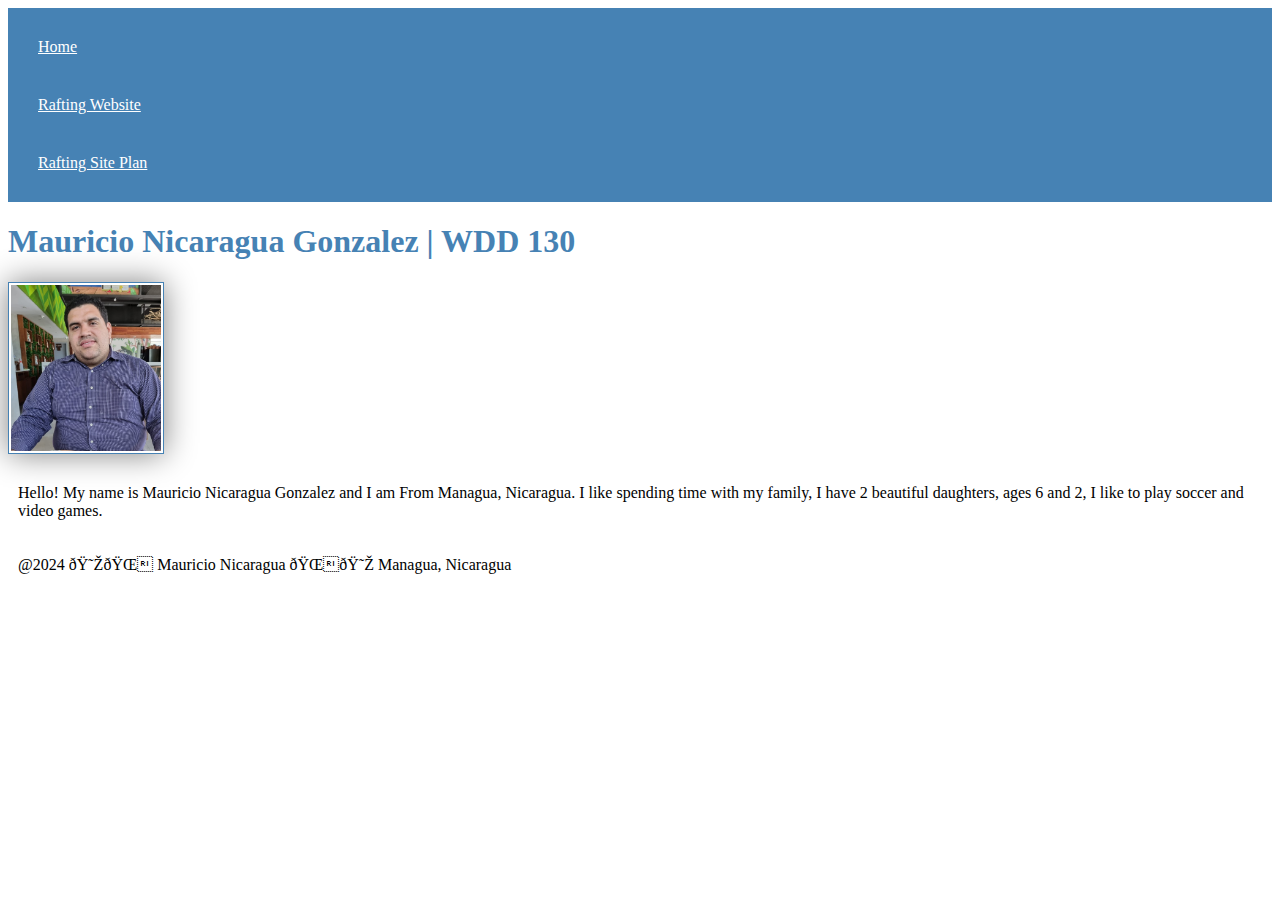
==== index.html @ ade5f74a "actualizacion8" ====
<!DOCTYPE html>
<html lang="en-US"> 
    <head> 
        <link rel="stylesheet" href="styles/styles.css"
        <meta charset="utf-8">
        <meta name="viewport" content="width=device-width,initial-scale=1.0">
        <title> Mauricio Nicaragua Gonzalez | WDD 130</title> 
    </head>
    <body>
        <header>
            <nav>
                <a href="#">Home</a>
                <a href="wwr/">Rafting Website</a>
                <a href="wwr/site-plan-rafting.html">Rafting Site Plan</a>
            </nav>
        </header>
        <main>
            <h1> Mauricio Nicaragua Gonzalez | WDD 130</h1>
            <img src="images/Profile.jpeg" alt="Hello, my name is Mauricio Nicaragua Gonzalez" width="200">
            <p> Hello! My name is Mauricio Nicaragua Gonzalez and I am From Managua, Nicaragua. I like spending time with my family, I have 2 beautiful daughters, ages 6 and 2, I like to play soccer and video games.</p>   
        </main>
        <footer>
            <p> @2024 😎🌍 Mauricio Nicaragua 🌍😎 Managua, Nicaragua</p>
        </footer>
    </body>
</html>
---- styles/styles.css ----
nav {
    background-color: steelblue;
    padding: 10px;
}
nav a {
    color: white;
    display: block;
    padding: 20px;
}
h1 {
    color: steelblue;
}
img {
    width: 150px;
    height: auto;
    border: 1px solid steelblue;
    padding: 2px;
    box-shadow: 0 0 30px gray;
}
p {
    padding: 10px;
}
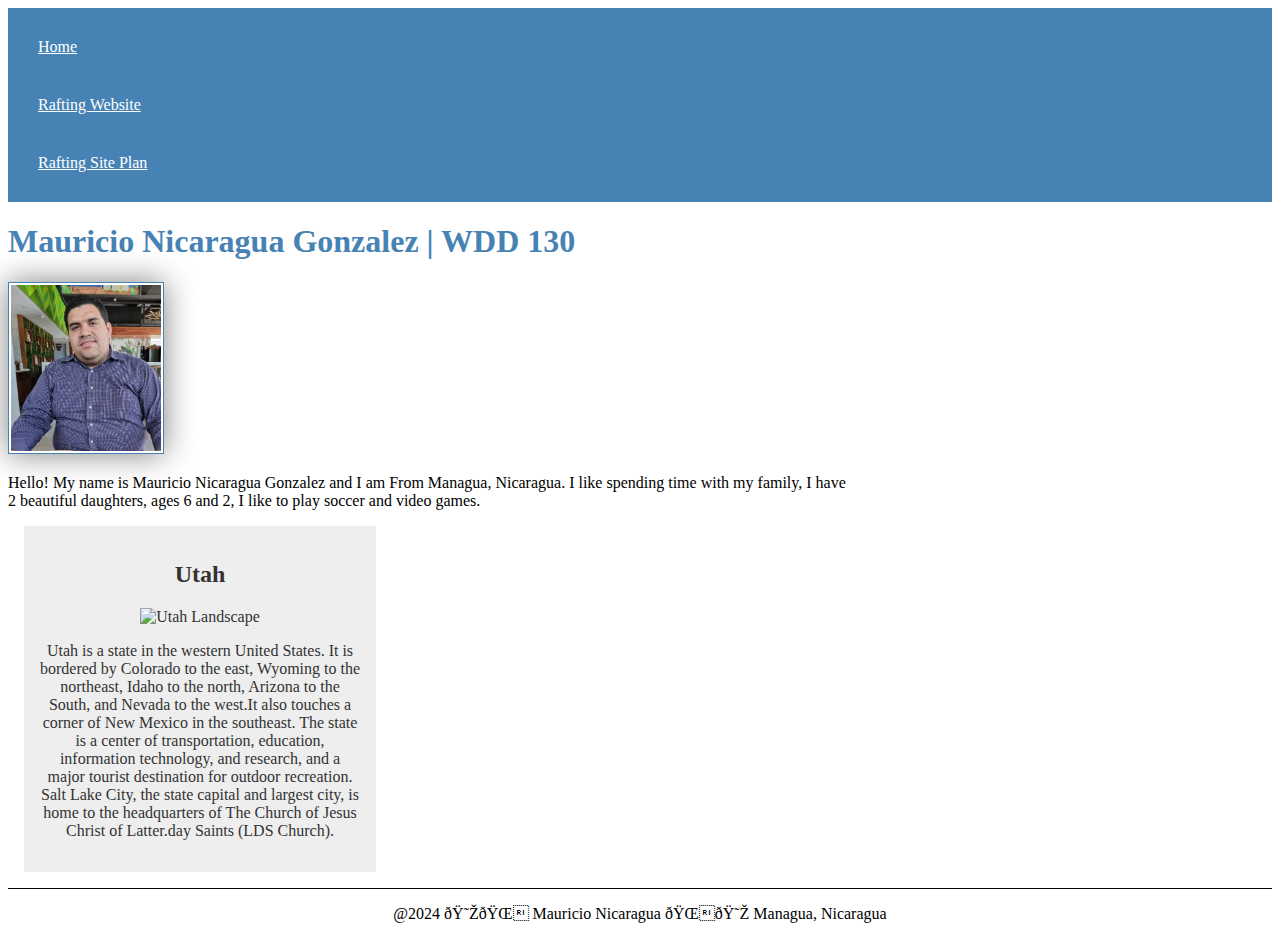
==== commit 008b7fba: "week2 update index" ====
--- a/index.html
+++ b/index.html
@@ -5,6 +5,8 @@
         <meta charset="utf-8">
         <meta name="viewport" content="width=device-width,initial-scale=1.0">
         <title> Mauricio Nicaragua Gonzalez | WDD 130</title> 
+        <meta name="description" content="Week 2 Assigment">
+        <meta name="author" content="Mauricio Nicaragua">
     </head>
     <body>
         <header>
@@ -19,6 +21,11 @@
             <img src="images/Profile.jpeg" alt="Hello, my name is Mauricio Nicaragua Gonzalez" width="200">
             <p> Hello! My name is Mauricio Nicaragua Gonzalez and I am From Managua, Nicaragua. I like spending time with my family, I have 2 beautiful daughters, ages 6 and 2, I like to play soccer and video games.</p>   
         </main>
+        <aside>
+            <h2>Utah</h2>
+            <img src="images/utah.jpg" alt="Utah Landscape">
+            <p>Utah is a state in the western United States. It is bordered by Colorado to the east, Wyoming to the northeast, Idaho to the north, Arizona to the South, and Nevada to the west.It also touches a corner of New Mexico in the southeast. The state is a center of transportation, education, information technology, and research, and a major tourist destination for outdoor recreation. Salt Lake City, the state capital and largest city, is home to the headquarters of The Church of Jesus Christ of Latter.day Saints (LDS Church).</p>
+        </aside>
         <footer>
             <p> @2024 😎🌍 Mauricio Nicaragua 🌍😎 Managua, Nicaragua</p>
         </footer>
--- a/styles/styles.css
+++ b/styles/styles.css
@@ -1,3 +1,19 @@
+main {
+    max-width: 840px;
+}
+aside {
+    width: 20rem;
+    margin: 1rem;
+    border: 1px solid rgba(0, 0, 0, 0,2); /* 1 */
+    padding: 1rem;
+    background-color: #eee;
+    color: #333;
+    text-align: center;
+}
+aside img {
+    width: 200px;
+    height: auto;
+}
 nav {
     background-color: steelblue;
     padding: 10px;
@@ -10,7 +26,7 @@
 h1 {
     color: steelblue;
 }
-img {
+main img {
     width: 150px;
     height: auto;
     border: 1px solid steelblue;
@@ -18,6 +34,10 @@
     box-shadow: 0 0 30px gray;
 }
 p {
-    padding: 10px;
+    padding: 0px;
 }
-
+footer {
+    margin-top: 15px;
+    border-top: 1px solid #000;
+    text-align: center;
+}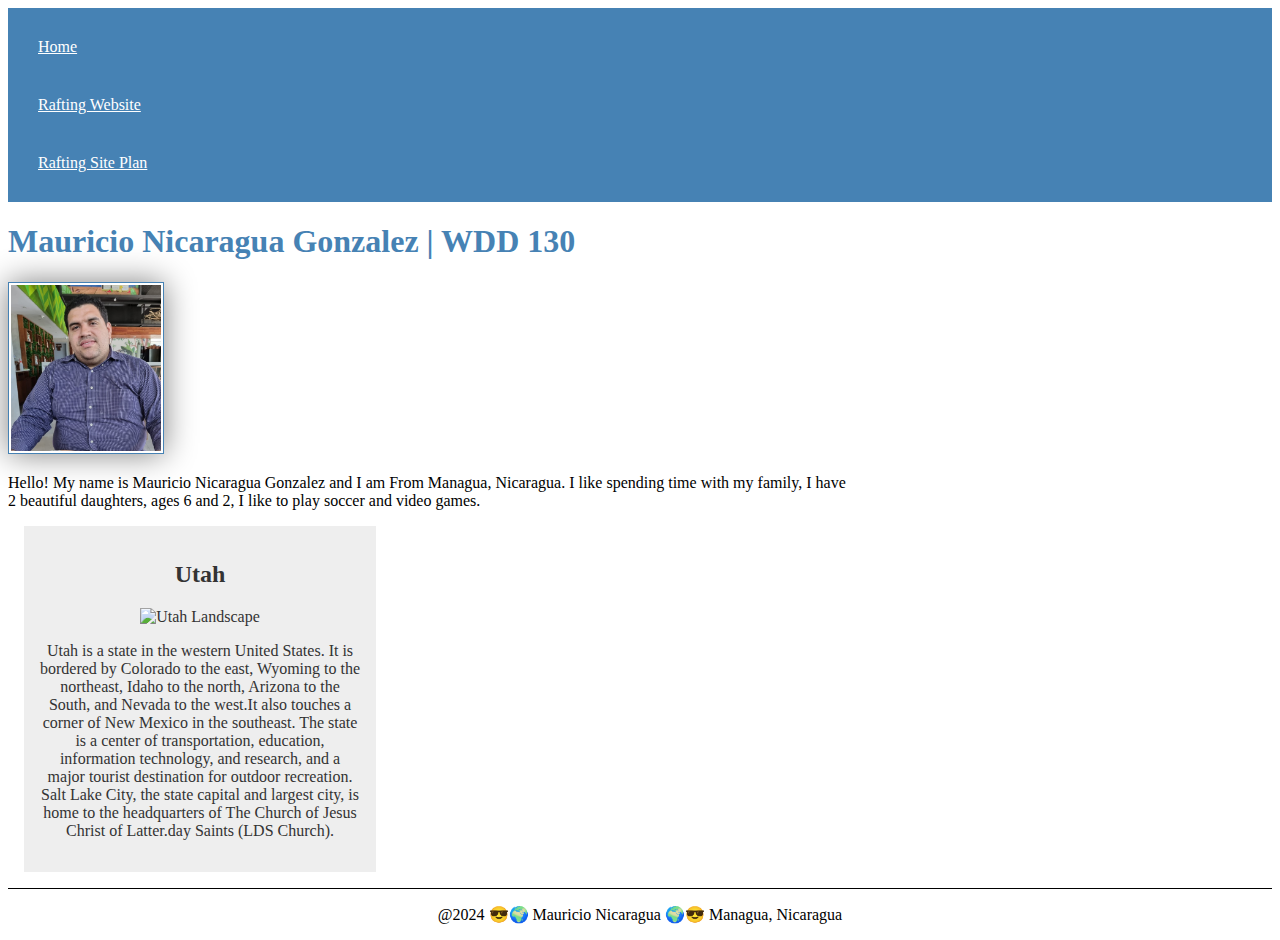
==== commit e3b2dc2a: "update5" ====
--- a/index.html
+++ b/index.html
@@ -1,7 +1,7 @@
 <!DOCTYPE html>
 <html lang="en-US"> 
     <head> 
-        <link rel="stylesheet" href="styles/styles.css"
+        <link rel="stylesheet" href="styles/styles.css">
         <meta charset="utf-8">
         <meta name="viewport" content="width=device-width,initial-scale=1.0">
         <title> Mauricio Nicaragua Gonzalez | WDD 130</title> 
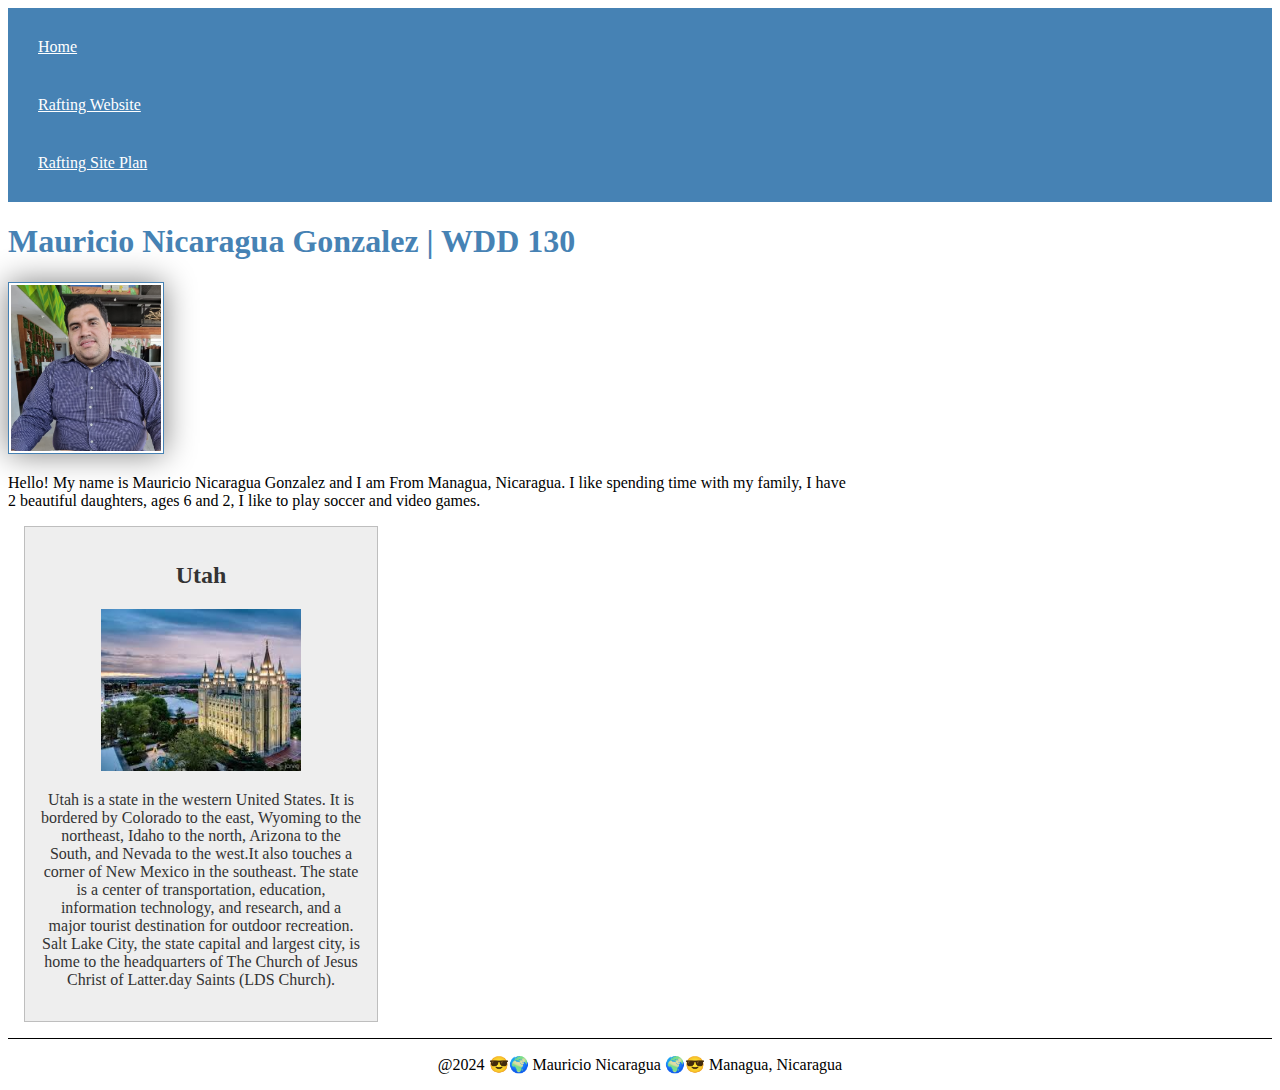
==== commit 8b41617c: "update12" ====
--- a/index.html
+++ b/index.html
@@ -1,12 +1,12 @@
 <!DOCTYPE html>
 <html lang="en-US"> 
     <head> 
-        <link rel="stylesheet" href="styles/styles.css">
         <meta charset="utf-8">
         <meta name="viewport" content="width=device-width,initial-scale=1.0">
-        <title> Mauricio Nicaragua Gonzalez | WDD 130</title> 
+        <title> Mauricio Nicaragua | WDD 130</title> 
         <meta name="description" content="Week 2 Assigment">
         <meta name="author" content="Mauricio Nicaragua">
+        <link rel="stylesheet" href="styles/styles.css">
     </head>
     <body>
         <header>
@@ -23,7 +23,7 @@
         </main>
         <aside>
             <h2>Utah</h2>
-            <img src="images/utah.jpg" alt="Utah Landscape">
+            <img src="images/utah.jpeg" alt="Utah Landscape">
             <p>Utah is a state in the western United States. It is bordered by Colorado to the east, Wyoming to the northeast, Idaho to the north, Arizona to the South, and Nevada to the west.It also touches a corner of New Mexico in the southeast. The state is a center of transportation, education, information technology, and research, and a major tourist destination for outdoor recreation. Salt Lake City, the state capital and largest city, is home to the headquarters of The Church of Jesus Christ of Latter.day Saints (LDS Church).</p>
         </aside>
         <footer>
--- a/styles/styles.css
+++ b/styles/styles.css
@@ -4,7 +4,7 @@
 aside {
     width: 20rem;
     margin: 1rem;
-    border: 1px solid rgba(0, 0, 0, 0,2); /* 1 */
+    border: 1px solid rgba(0, 0, 0, 0.2); /* 1 */
     padding: 1rem;
     background-color: #eee;
     color: #333;
@@ -34,7 +34,7 @@
     box-shadow: 0 0 30px gray;
 }
 p {
-    padding: 0px;
+    padding: 0;
 }
 footer {
     margin-top: 15px;
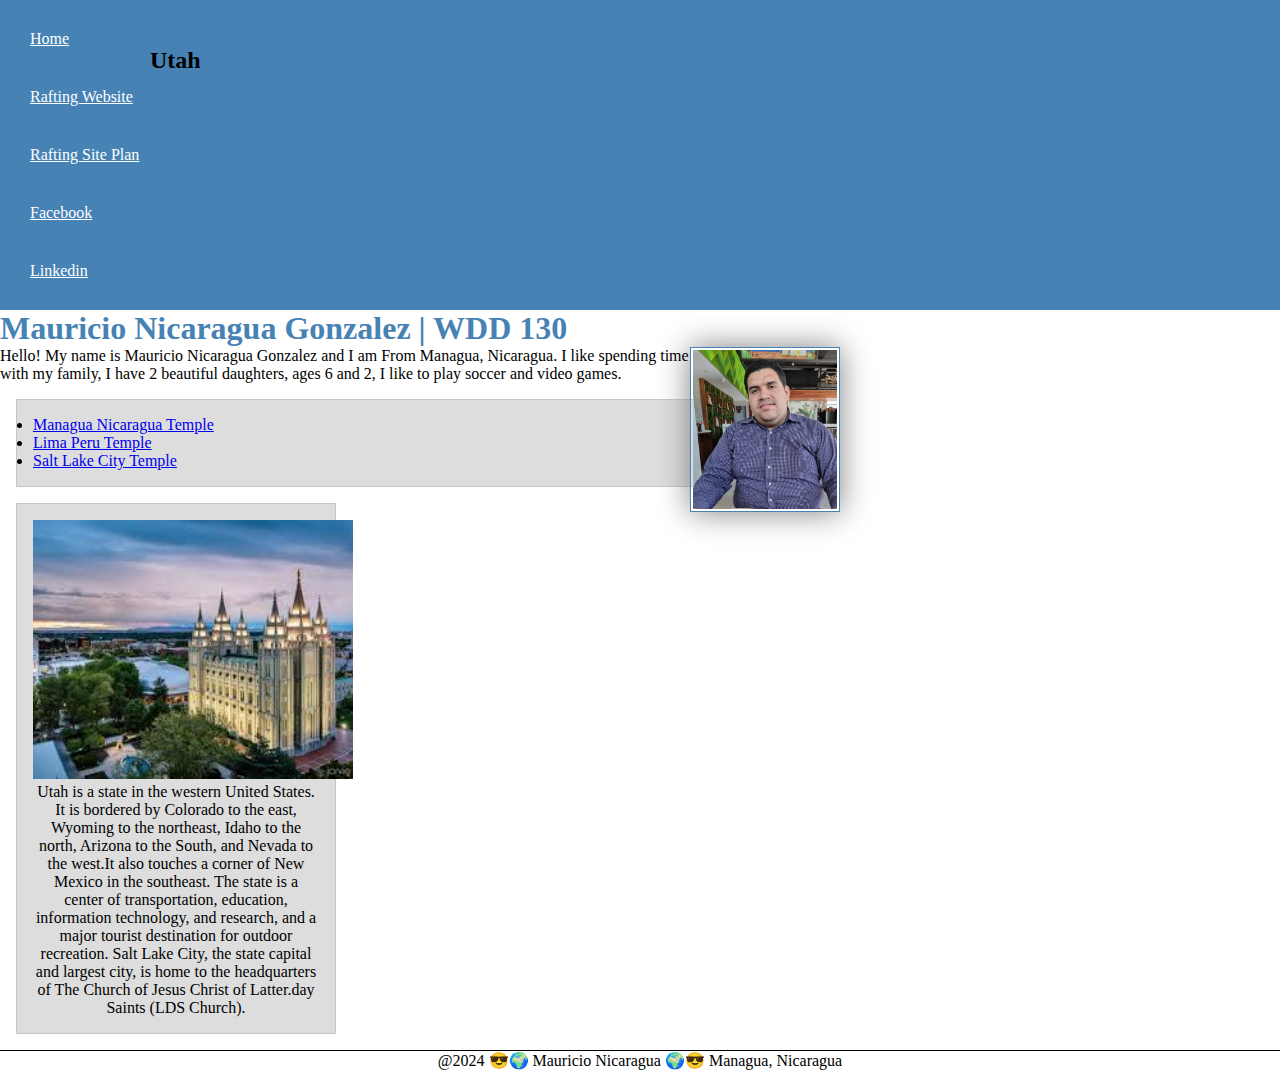
==== commit ec6d3dd5: "week3test" ====
--- a/index.html
+++ b/index.html
@@ -14,20 +14,28 @@
                 <a href="#">Home</a>
                 <a href="wwr/">Rafting Website</a>
                 <a href="wwr/site-plan-rafting.html">Rafting Site Plan</a>
+                <a href="https://facebook.com">Facebook</a>
+                <a href="https://linkedin.com">Linkedin</a>
             </nav>
         </header>
         <main>
             <h1> Mauricio Nicaragua Gonzalez | WDD 130</h1>
             <img src="images/Profile.jpeg" alt="Hello, my name is Mauricio Nicaragua Gonzalez" width="200">
             <p> Hello! My name is Mauricio Nicaragua Gonzalez and I am From Managua, Nicaragua. I like spending time with my family, I have 2 beautiful daughters, ages 6 and 2, I like to play soccer and video games.</p>   
+        <ul class="box">
+            <li><a href="https://www.churchofjesuschrist.org/temples/details/managua-nicaragua-temple?lang=eng" target="_blank">Managua Nicaragua Temple</a></li>
+            <li><a href="https://www.churchofjesuschrist.org/temples/details/lima-peru-los-olivos-temple?lang=eng" target="_blank">Lima Peru Temple</a></li>
+            <li><a href="https://www.churchofjesuschrist.org/temples/details/salt-lake-temple?lang=eng" target="_blank">Salt Lake City Temple</a></li>
+        </ul>
         </main>
-        <aside>
+        <aside class="box">
             <h2>Utah</h2>
-            <img src="images/utah.jpeg" alt="Utah Landscape">
+            <img src="images/utah.jpg" alt="Utah Landscape">
             <p>Utah is a state in the western United States. It is bordered by Colorado to the east, Wyoming to the northeast, Idaho to the north, Arizona to the South, and Nevada to the west.It also touches a corner of New Mexico in the southeast. The state is a center of transportation, education, information technology, and research, and a major tourist destination for outdoor recreation. Salt Lake City, the state capital and largest city, is home to the headquarters of The Church of Jesus Christ of Latter.day Saints (LDS Church).</p>
         </aside>
         <footer>
             <p> @2024 😎🌍 Mauricio Nicaragua 🌍😎 Managua, Nicaragua</p>
         </footer>
     </body>
+    <!--Last Update 10-05-24-->
 </html>
--- a/styles/styles.css
+++ b/styles/styles.css
@@ -1,3 +1,8 @@
+* {
+    margin: 0;
+    padding: 0;
+    box-sizing: border-box;
+}
 main {
     max-width: 840px;
 }
@@ -10,9 +15,15 @@
     color: #333;
     text-align: center;
 }
+aside h2 {
+    position: absolute;
+    top: 47px;
+    left: 150px;
+}
 aside img {
-    width: 200px;
+    width: 20rem;
     height: auto;
+    text-align: center;
 }
 nav {
     background-color: steelblue;
@@ -27,6 +38,7 @@
     color: steelblue;
 }
 main img {
+    float: right;
     width: 150px;
     height: auto;
     border: 1px solid steelblue;
@@ -40,4 +52,12 @@
     margin-top: 15px;
     border-top: 1px solid #000;
     text-align: center;
+}
+/* Class Selectors*/
+.box {
+    margin: 1rem;
+    border: 1px solid rgba(0,0,0,.1);
+    padding: 1rem;
+    background-color: #ddd;
+    color: #000;
 }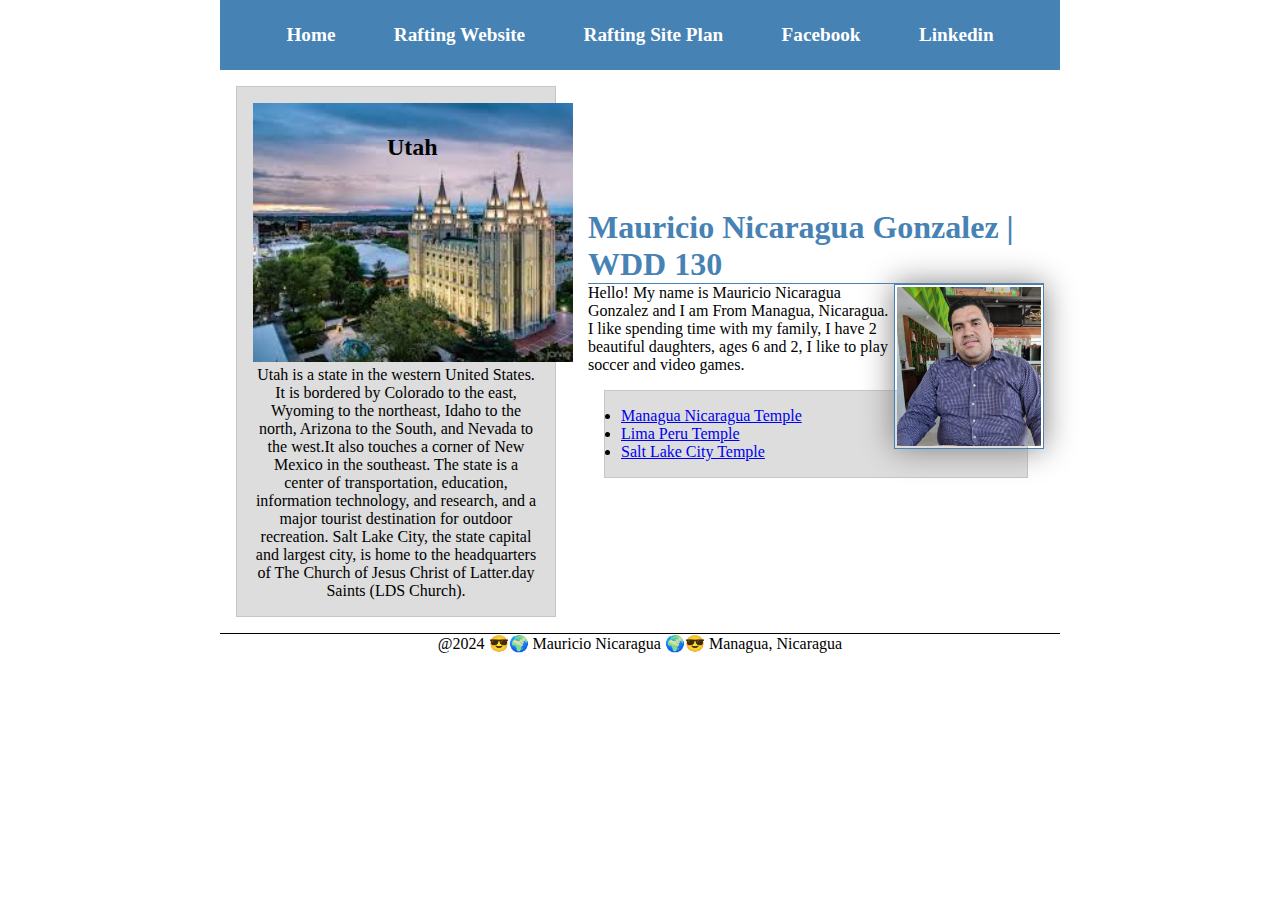
==== commit 13ce3afc: "update4" ====
--- a/index.html
+++ b/index.html
@@ -1,41 +1,55 @@
 <!DOCTYPE html>
-<html lang="en-US"> 
-    <head> 
-        <meta charset="utf-8">
-        <meta name="viewport" content="width=device-width,initial-scale=1.0">
-        <title> Mauricio Nicaragua | WDD 130</title> 
-        <meta name="description" content="Week 2 Assigment">
-        <meta name="author" content="Mauricio Nicaragua">
-        <link rel="stylesheet" href="styles/styles.css">
-    </head>
-    <body>
-        <header>
-            <nav>
-                <a href="#">Home</a>
-                <a href="wwr/">Rafting Website</a>
-                <a href="wwr/site-plan-rafting.html">Rafting Site Plan</a>
-                <a href="https://facebook.com">Facebook</a>
-                <a href="https://linkedin.com">Linkedin</a>
-            </nav>
-        </header>
+<html lang="en-US">
+
+<head>
+    <meta charset="utf-8">
+    <meta name="viewport" content="width=device-width,initial-scale=1.0">
+    <title> Mauricio Nicaragua | WDD 130</title>
+    <meta name="description" content="Week 2 Assigment">
+    <meta name="author" content="Mauricio Nicaragua">
+    <link rel="stylesheet" href="styles/styles.css">
+</head>
+
+<body>
+    <header>
+        <nav>
+            <a href="#">Home</a>
+            <a href="wwr/">Rafting Website</a>
+            <a href="wwr/site-plan-rafting.html">Rafting Site Plan</a>
+            <a href="https://facebook.com">Facebook</a>
+            <a href="https://linkedin.com">Linkedin</a>
+        </nav>
+    </header>
+    <div class="grid">
         <main>
             <h1> Mauricio Nicaragua Gonzalez | WDD 130</h1>
             <img src="images/Profile.jpeg" alt="Hello, my name is Mauricio Nicaragua Gonzalez" width="200">
-            <p> Hello! My name is Mauricio Nicaragua Gonzalez and I am From Managua, Nicaragua. I like spending time with my family, I have 2 beautiful daughters, ages 6 and 2, I like to play soccer and video games.</p>   
-        <ul class="box">
-            <li><a href="https://www.churchofjesuschrist.org/temples/details/managua-nicaragua-temple?lang=eng" target="_blank">Managua Nicaragua Temple</a></li>
-            <li><a href="https://www.churchofjesuschrist.org/temples/details/lima-peru-los-olivos-temple?lang=eng" target="_blank">Lima Peru Temple</a></li>
-            <li><a href="https://www.churchofjesuschrist.org/temples/details/salt-lake-temple?lang=eng" target="_blank">Salt Lake City Temple</a></li>
-        </ul>
+            <p> Hello! My name is Mauricio Nicaragua Gonzalez and I am From Managua, Nicaragua. I like spending time
+                with my family, I have 2 beautiful daughters, ages 6 and 2, I like to play soccer and video games.</p>
+            <ul class="box">
+                <li><a href="https://www.churchofjesuschrist.org/temples/details/managua-nicaragua-temple?lang=eng"
+                        target="_blank">Managua Nicaragua Temple</a></li>
+                <li><a href="https://www.churchofjesuschrist.org/temples/details/lima-peru-los-olivos-temple?lang=eng"
+                        target="_blank">Lima Peru Temple</a></li>
+                <li><a href="https://www.churchofjesuschrist.org/temples/details/salt-lake-temple?lang=eng"
+                        target="_blank">Salt Lake City Temple</a></li>
+            </ul>
         </main>
         <aside class="box">
             <h2>Utah</h2>
             <img src="images/utah.jpg" alt="Utah Landscape">
-            <p>Utah is a state in the western United States. It is bordered by Colorado to the east, Wyoming to the northeast, Idaho to the north, Arizona to the South, and Nevada to the west.It also touches a corner of New Mexico in the southeast. The state is a center of transportation, education, information technology, and research, and a major tourist destination for outdoor recreation. Salt Lake City, the state capital and largest city, is home to the headquarters of The Church of Jesus Christ of Latter.day Saints (LDS Church).</p>
+            <p>Utah is a state in the western United States. It is bordered by Colorado to the east, Wyoming to the
+                northeast, Idaho to the north, Arizona to the South, and Nevada to the west.It also touches a corner of
+                New Mexico in the southeast. The state is a center of transportation, education, information technology,
+                and research, and a major tourist destination for outdoor recreation. Salt Lake City, the state capital
+                and largest city, is home to the headquarters of The Church of Jesus Christ of Latter.day Saints (LDS
+                Church).</p>
         </aside>
-        <footer>
-            <p> @2024 😎🌍 Mauricio Nicaragua 🌍😎 Managua, Nicaragua</p>
-        </footer>
-    </body>
-    <!--Last Update 10-05-24-->
-</html>
+    </div>
+    <footer>
+        <p> @2024 😎🌍 Mauricio Nicaragua 🌍😎 Managua, Nicaragua</p>
+    </footer>
+</body>
+<!--Last Update 10-05-24-->
+
+</html>--- a/styles/styles.css
+++ b/styles/styles.css
@@ -3,11 +3,19 @@
     padding: 0;
     box-sizing: border-box;
 }
+.grid {
+    display: grid;
+    align-items: center;
+}
 main {
-    max-width: 840px;
+    grid-column: 2/3;
+    margin: 1rem;
 }
 aside {
+    position: relative;
     width: 20rem;
+    grid-column: 1/2;
+    grid-row: 1/2;
     margin: 1rem;
     border: 1px solid rgba(0, 0, 0, 0.2); /* 1 */
     padding: 1rem;
@@ -27,15 +35,22 @@
 }
 nav {
     background-color: steelblue;
-    padding: 10px;
+    padding: 1rem;
+    display: flex;
+    justify-content: space-evenly;
+    align-items: center;
 }
 nav a {
     color: white;
     display: block;
-    padding: 20px;
+    padding: 0.5rem;
+    text-decoration: none;
+    font-size: 1.2rem;
+    font-weight: 700;
 }
 h1 {
     color: steelblue;
+    border-bottom: 1px solid steelblue;
 }
 main img {
     float: right;
@@ -53,11 +68,15 @@
     border-top: 1px solid #000;
     text-align: center;
 }
-/* Class Selectors*/
 .box {
     margin: 1rem;
     border: 1px solid rgba(0,0,0,.1);
     padding: 1rem;
     background-color: #ddd;
     color: #000;
-}+}
+header, .grid, footer{
+    max-width: 840px;
+    margin: 0 auto;
+}
+/* Class Selectors */